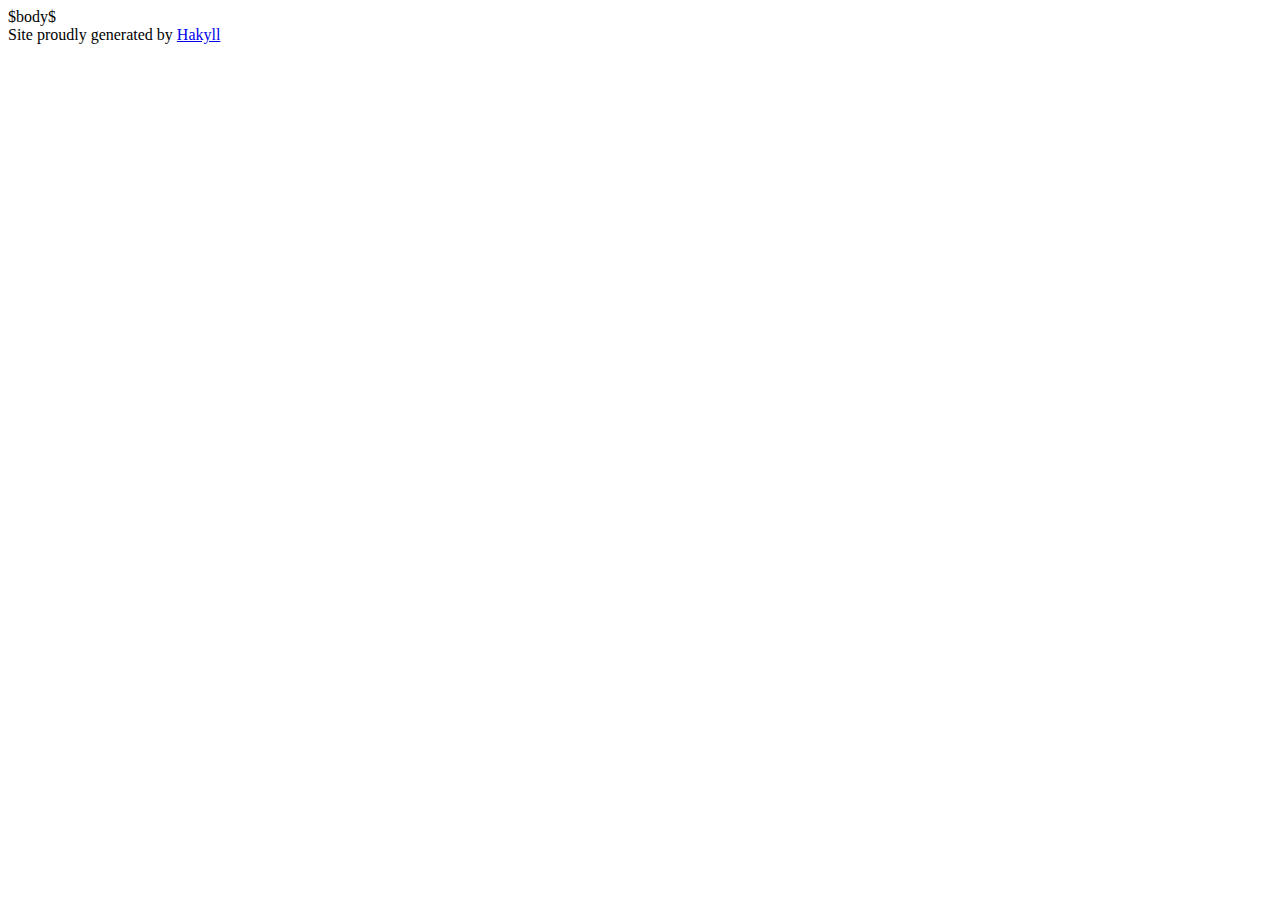
==== templates/default.html @ c8429dba "Cleanup" ====
<!DOCTYPE html>
<html>
    <head>
        <meta http-equiv="Content-Type" content="text/html; charset=UTF-8" />
        <title>Sundhedsforstyrrelsen - $title$</title>
        <link rel="stylesheet" type="text/css" href="/css/default.css" />
    </head>
    <body>
        <div id="content">
            $body$
        </div>
        <div id="footer">
            Site proudly generated by
            <a href="http://jaspervdj.be/hakyll">Hakyll</a>
        </div>
    </body>
</html>
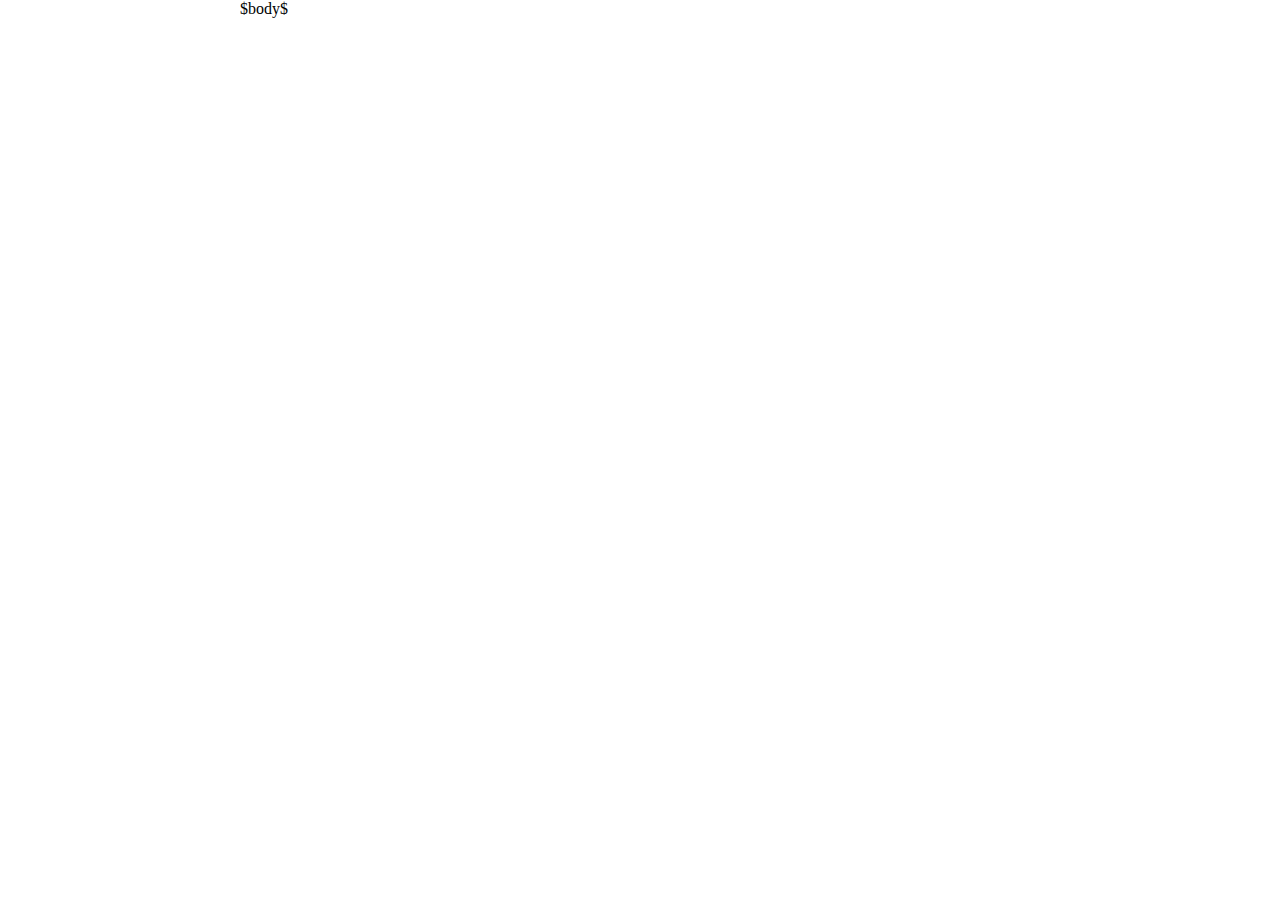
==== commit 8af059b3: "Initial site generator" ====
--- a/templates/default.html
+++ b/templates/default.html
@@ -1,17 +1,12 @@
 <!DOCTYPE html>
 <html>
     <head>
-        <meta http-equiv="Content-Type" content="text/html; charset=UTF-8" />
-        <title>Sundhedsforstyrrelsen - $title$</title>
+        <title>$title$</title>
         <link rel="stylesheet" type="text/css" href="/css/default.css" />
     </head>
     <body>
         <div id="content">
             $body$
         </div>
-        <div id="footer">
-            Site proudly generated by
-            <a href="http://jaspervdj.be/hakyll">Hakyll</a>
-        </div>
     </body>
 </html>
--- a/css/default.css
+++ b/css/default.css
@@ -0,0 +1,56 @@
+body {
+    color: black;
+    font-size: 16px;
+    margin: 0px auto 0px auto;
+    width: 800px;
+}
+
+div#header {
+    border-bottom: 2px solid black;
+    margin-bottom: 30px;
+    padding: 12px 0px 12px 0px;
+}
+
+div#logo a {
+    color: black;
+    float: left;
+    font-size: 18px;
+    font-weight: bold;
+    text-decoration: none;
+}
+
+div#header #navigation {
+    text-align: right;
+}
+
+div#header #navigation a {
+    color: black;
+    font-size: 18px;
+    font-weight: bold;
+    margin-left: 12px;
+    text-decoration: none;
+    text-transform: uppercase;
+}
+
+div#footer {
+    border-top: solid 2px black;
+    color: #555;
+    font-size: 12px;
+    margin-top: 30px;
+    padding: 12px 0px 12px 0px;
+    text-align: right;
+}
+
+h1 {
+    font-size: 24px;
+}
+
+h2 {
+    font-size: 20px;
+}
+
+div.info {
+    color: #555;
+    font-size: 14px;
+    font-style: italic;
+}
